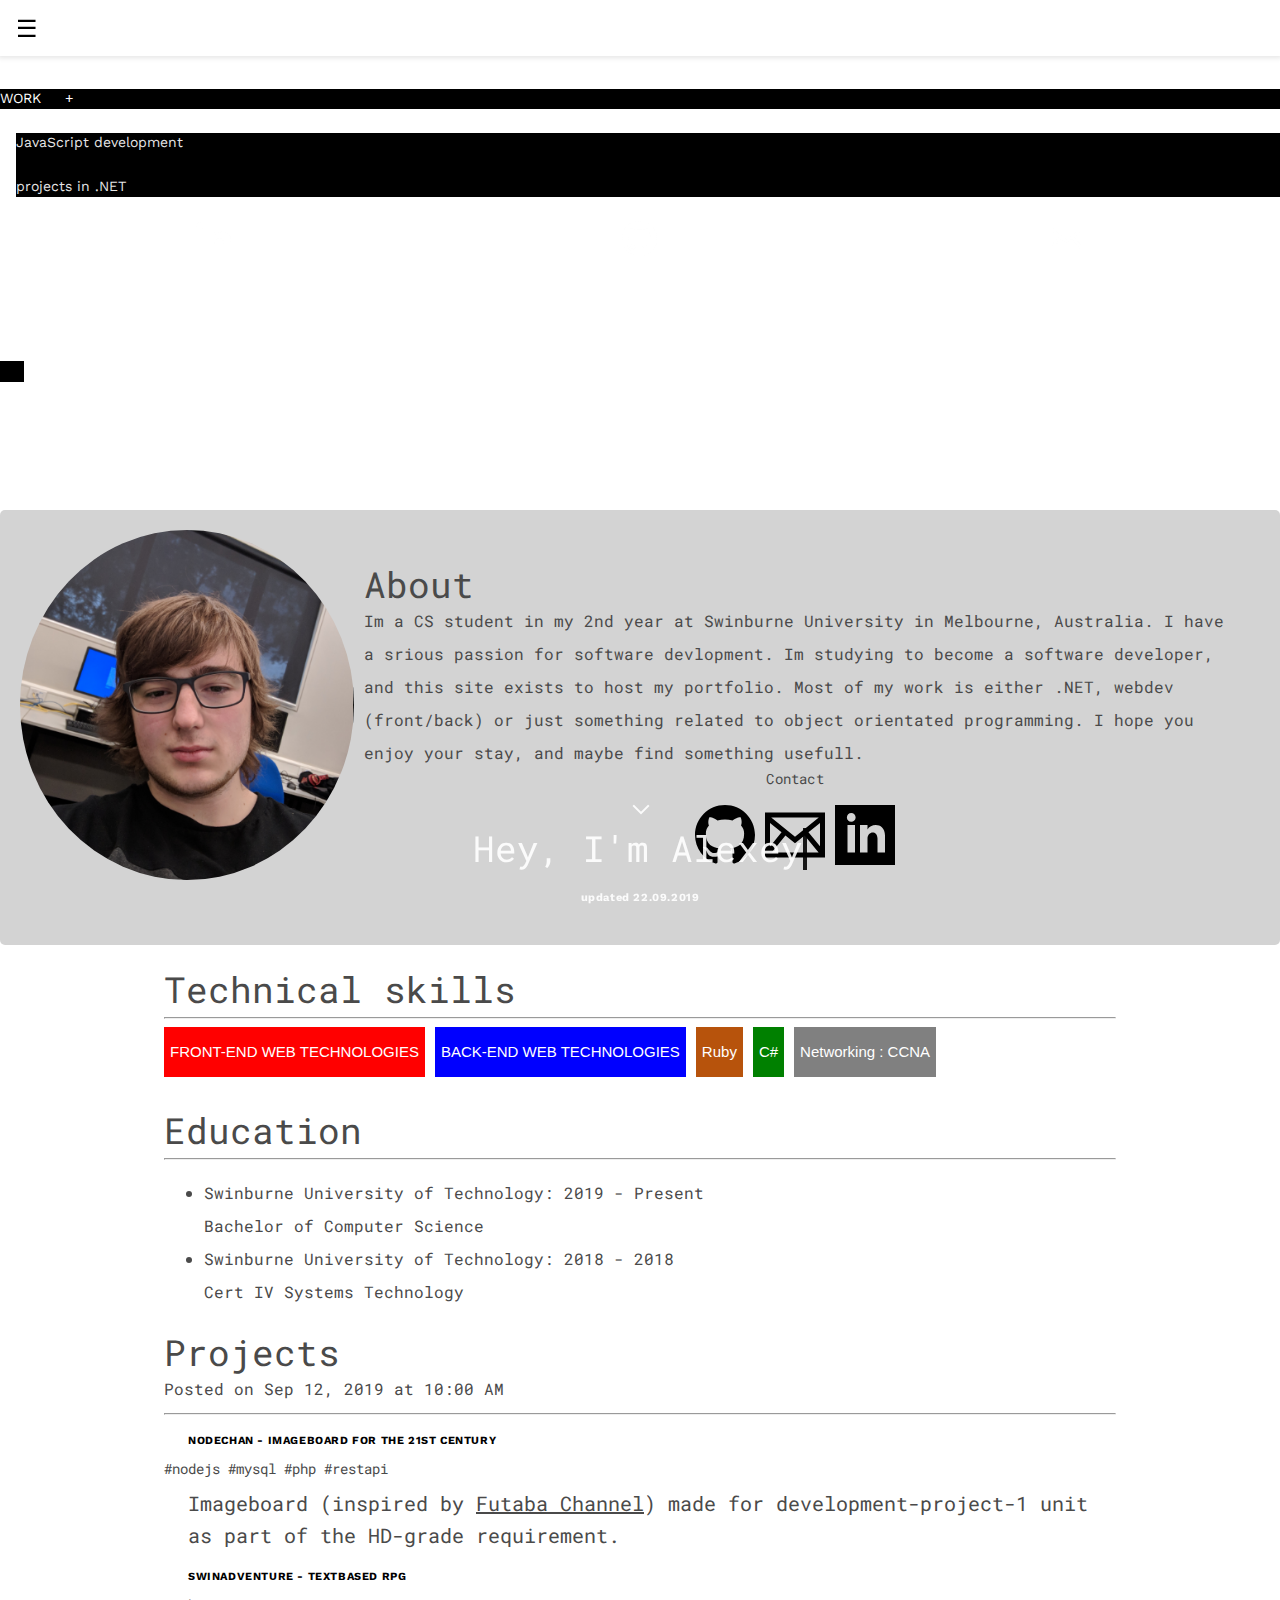
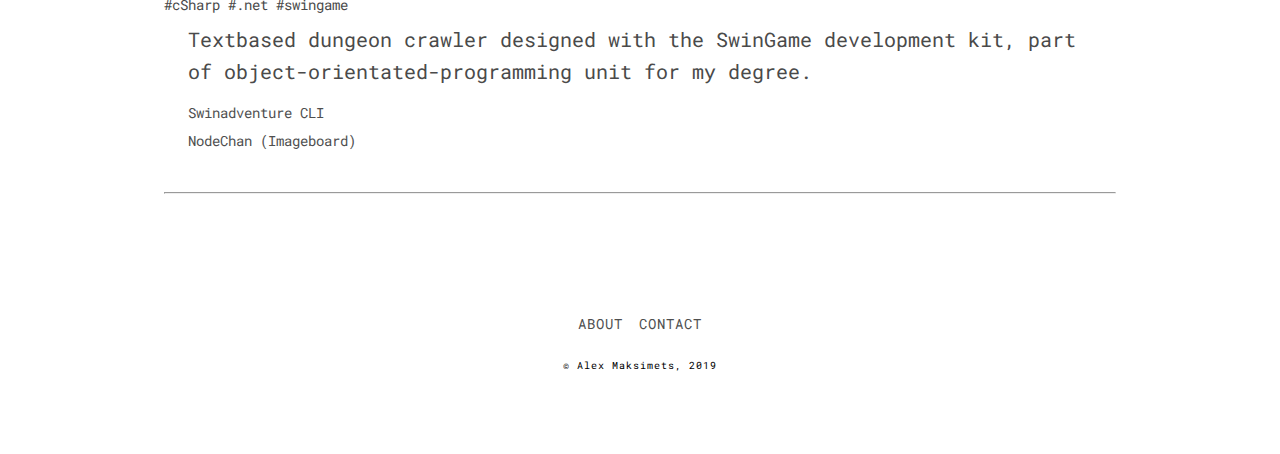
==== index.html @ 850bc53c "asd" ====
<!doctype html>
<html ⚡="" lang="en" xml:lang="en">

<head>
  <meta charset="utf-8">
  <meta name="viewport" content="width=device-width,minimum-scale=1,initial-scale=1">
  <meta name="description" content="Alexey's portofolio site">
  <meta name="google-site-verification" content="hJBC-LI6ScQ6D2NAzLoZolA4MPNzX9A3w_jSE7M83Ro" />
  <link rel="canonical" href="https://www.ampstart.com/">
  <meta name="amp-google-client-id-api" content="googleanalytics">
  <script async="" src="https://cdn.ampproject.org/v0.js"></script>

  <style amp-boilerplate="">body{-webkit-animation:-amp-start 8s steps(1,end) 0s 1 normal both;-moz-animation:-amp-start 8s steps(1,end) 0s 1 normal both;-ms-animation:-amp-start 8s steps(1,end) 0s 1 normal both;animation:-amp-start 8s steps(1,end) 0s 1 normal both}@-webkit-keyframes -amp-start{from{visibility:hidden}to{visibility:visible}}@-moz-keyframes -amp-start{from{visibility:hidden}to{visibility:visible}}@-ms-keyframes -amp-start{from{visibility:hidden}to{visibility:visible}}@-o-keyframes -amp-start{from{visibility:hidden}to{visibility:visible}}@keyframes -amp-start{from{visibility:hidden}to{visibility:visible}}</style><noscript><style amp-boilerplate="">body{-webkit-animation:none;-moz-animation:none;-ms-animation:none;animation:none}</style></noscript>


<script custom-element="amp-carousel" src="https://cdn.ampproject.org/v0/amp-carousel-0.1.js" async=""></script>
<script custom-element="amp-sidebar" src="https://cdn.ampproject.org/v0/amp-sidebar-0.1.js" async=""></script>
<script custom-element="amp-accordion" src="https://cdn.ampproject.org/v0/amp-accordion-0.1.js" async=""></script>


  <link href="https://fonts.googleapis.com/css?family=EB+Garamond%7CWork+Sans:400,700" rel="stylesheet">

  <link href="https://fonts.googleapis.com/css?family=Roboto+Mono&display=swap" rel="stylesheet">

  <style amp-custom=>/*! Bassplate | MIT License | http://github.com/basscss/bassplate */

/*! normalize.css v5.0.0 | MIT License | github.com/necolas/normalize.css */html{font-family:sans-serif;line-height:1.15;-ms-text-size-adjust:100%;-webkit-text-size-adjust:100%}body{margin:0}article,aside,footer,header,nav,section{display:block}h1{font-size:2em;margin:.67em 0}figcaption,figure,main{display:block}figure{margin:1em 40px}hr{box-sizing:content-box;height:0;overflow:visible}pre{font-family:monospace,monospace;font-size:1em}a{background-color:transparent;-webkit-text-decoration-skip:objects}a:active,a:hover{outline-width:0}abbr[title]{border-bottom:none;text-decoration:underline;text-decoration:underline dotted}b,strong{font-weight:inherit;font-weight:bolder}code,kbd,samp{font-family:monospace,monospace;font-size:1em}dfn{font-style:italic}mark{background-color:#ff0;color:#000}small{font-size:80%}sub,sup{font-size:75%;line-height:0;position:relative;vertical-align:baseline}sub{bottom:-.25em}sup{top:-.5em}audio,video{display:inline-block}audio:not([controls]){display:none;height:0}img{border-style:none}svg:not(:root){overflow:hidden}button,input,optgroup,select,textarea{font-family:sans-serif;font-size:100%;line-height:1.15;margin:0}button,input{overflow:visible}button,select{text-transform:none}[type=reset],[type=submit],button,html [type=button]{-webkit-appearance:button}[type=button]::-moz-focus-inner,[type=reset]::-moz-focus-inner,[type=submit]::-moz-focus-inner,button::-moz-focus-inner{border-style:none;padding:0}[type=button]:-moz-focusring,[type=reset]:-moz-focusring,[type=submit]:-moz-focusring,button:-moz-focusring{outline:1px dotted ButtonText}fieldset{border:1px solid silver;margin:0 2px;padding:.35em .625em .75em}legend{box-sizing:border-box;color:inherit;display:table;max-width:100%;padding:0;white-space:normal}progress{display:inline-block;vertical-align:baseline}textarea{overflow:auto}[type=checkbox],[type=radio]{box-sizing:border-box;padding:0}[type=number]::-webkit-inner-spin-button,[type=number]::-webkit-outer-spin-button{height:auto}[type=search]{-webkit-appearance:textfield;outline-offset:-2px}[type=search]::-webkit-search-cancel-button,[type=search]::-webkit-search-decoration{-webkit-appearance:none}::-webkit-file-upload-button{-webkit-appearance:button;font:inherit}details,menu{display:block}summary{display:list-item}canvas{display:inline-block}[hidden],template{display:none}.h00{font-size:4rem}.h0{font-size:3rem}.h1{font-size:2.25rem}.h2{font-size:1.25rem}.h3{font-size:.6875rem}.h4,.h5{font-size:.875rem}.h6{font-size:.75rem}.font-family-inherit{font-family:inherit}.font-size-inherit{font-size:inherit}.text-decoration-none{text-decoration:none}.bold{font-weight:700}.regular{font-weight:400}.italic{font-style:italic}.caps{text-transform:uppercase;letter-spacing:.2em}.left-align{text-align:left}.center{text-align:center}.right-align{text-align:right}.justify{text-align:justify}.nowrap{white-space:nowrap}.break-word{word-wrap:break-word}.line-height-1{line-height:1rem}.line-height-2{line-height:1.42857}.line-height-3{line-height:2.0625}.line-height-4{line-height:1.81818}.list-style-none{list-style:none}.underline{text-decoration:underline}.truncate{max-width:100%;overflow:hidden;text-overflow:ellipsis;white-space:nowrap}.list-reset{list-style:none;padding-left:0}.inline{display:inline}.block{display:block}.inline-block{display:inline-block}.table{display:table}.table-cell{display:table-cell}.overflow-hidden{overflow:hidden}.overflow-scroll{overflow:scroll}.overflow-auto{overflow:auto}.clearfix:after,.clearfix:before{content:" ";display:table}.clearfix:after{clear:both}.left{float:left}.right{float:right}.fit{max-width:100%}.max-width-1{max-width:24rem}.max-width-2{max-width:32rem}.max-width-3{max-width:48rem}.max-width-4{max-width:64rem}.border-box{box-sizing:border-box}.align-baseline{vertical-align:baseline}.align-top{vertical-align:top}.align-middle{vertical-align:middle}.align-bottom{vertical-align:bottom}.m0{margin:0}.mt0{margin-top:0}.mr0{margin-right:0}.mb0{margin-bottom:0}.ml0,.mx0{margin-left:0}.mx0{margin-right:0}.my0{margin-top:0;margin-bottom:0}.m1{margin:.5rem}.mt1{margin-top:.5rem}.mr1{margin-right:.5rem}.mb1{margin-bottom:.5rem}.ml1,.mx1{margin-left:.5rem}.mx1{margin-right:.5rem}.my1{margin-top:.5rem;margin-bottom:.5rem}.m2{margin:1rem}.mt2{margin-top:1rem}.mr2{margin-right:1rem}.mb2{margin-bottom:1rem}.ml2,.mx2{margin-left:1rem}.mx2{margin-right:1rem}.my2{margin-top:1rem;margin-bottom:1rem}.m3{margin:1.5rem}.mt3{margin-top:1.5rem}.mr3{margin-right:1.5rem}.mb3{margin-bottom:1.5rem}.ml3,.mx3{margin-left:1.5rem}.mx3{margin-right:1.5rem}.my3{margin-top:1.5rem;margin-bottom:1.5rem}.m4{margin:2rem}.mt4{margin-top:2rem}.mr4{margin-right:2rem}.mb4{margin-bottom:2rem}.ml4,.mx4{margin-left:2rem}.mx4{margin-right:2rem}.my4{margin-top:2rem;margin-bottom:2rem}.mxn1{margin-left:calc(.5rem * -1);margin-right:calc(.5rem * -1)}.mxn2{margin-left:calc(1rem * -1);margin-right:calc(1rem * -1)}.mxn3{margin-left:calc(1.5rem * -1);margin-right:calc(1.5rem * -1)}.mxn4{margin-left:calc(2rem * -1);margin-right:calc(2rem * -1)}.m-auto{margin:auto}.mt-auto{margin-top:auto}.mr-auto{margin-right:auto}.mb-auto{margin-bottom:auto}.ml-auto,.mx-auto{margin-left:auto}.mx-auto{margin-right:auto}.my-auto{margin-top:auto;margin-bottom:auto}.p0{padding:0}.pt0{padding-top:0}.pr0{padding-right:0}.pb0{padding-bottom:0}.pl0,.px0{padding-left:0}.px0{padding-right:0}.py0{padding-top:0;padding-bottom:0}.p1{padding:.5rem}.pt1{padding-top:.5rem}.pr1{padding-right:.5rem}.pb1{padding-bottom:.5rem}.pl1{padding-left:.5rem}.py1{padding-top:.5rem;padding-bottom:.5rem}.px1{padding-left:.5rem;padding-right:.5rem}.p2{padding:1rem}.pt2{padding-top:1rem}.pr2{padding-right:1rem}.pb2{padding-bottom:1rem}.pl2{padding-left:1rem}.py2{padding-top:1rem;padding-bottom:1rem}.px2{padding-left:1rem;padding-right:1rem}.p3{padding:1.5rem}.pt3{padding-top:1.5rem}.pr3{padding-right:1.5rem}.pb3{padding-bottom:1.5rem}.pl3{padding-left:1.5rem}.py3{padding-top:1.5rem;padding-bottom:1.5rem}.px3{padding-left:1.5rem;padding-right:1.5rem}.p4{padding:2rem}.pt4{padding-top:2rem}.pr4{padding-right:2rem}.pb4{padding-bottom:2rem}.pl4{padding-left:2rem}.py4{padding-top:2rem;padding-bottom:2rem}.px4{padding-left:2rem;padding-right:2rem}.col{float:left}.col,.col-right{box-sizing:border-box}.col-right{float:right}.col-1{width:8.33333%}.col-2{width:16.66667%}.col-3{width:25%}.col-4{width:33.33333%}.col-5{width:41.66667%}.col-6{width:50%}.col-7{width:58.33333%}.col-8{width:66.66667%}.col-9{width:75%}.col-10{width:83.33333%}.col-11{width:91.66667%}.col-12{width:100%}@media (min-width:40.06rem){.sm-col{float:left;box-sizing:border-box}.sm-col-right{float:right;box-sizing:border-box}.sm-col-1{width:8.33333%}.sm-col-2{width:16.66667%}.sm-col-3{width:25%}.sm-col-4{width:33.33333%}.sm-col-5{width:41.66667%}.sm-col-6{width:50%}.sm-col-7{width:58.33333%}.sm-col-8{width:66.66667%}.sm-col-9{width:75%}.sm-col-10{width:83.33333%}.sm-col-11{width:91.66667%}.sm-col-12{width:100%}}@media (min-width:52.06rem){.md-col{float:left;box-sizing:border-box}.md-col-right{float:right;box-sizing:border-box}.md-col-1{width:8.33333%}.md-col-2{width:16.66667%}.md-col-3{width:25%}.md-col-4{width:33.33333%}.md-col-5{width:41.66667%}.md-col-6{width:50%}.md-col-7{width:58.33333%}.md-col-8{width:66.66667%}.md-col-9{width:75%}.md-col-10{width:83.33333%}.md-col-11{width:91.66667%}.md-col-12{width:100%}}@media (min-width:64.06rem){.lg-col{float:left;box-sizing:border-box}.lg-col-right{float:right;box-sizing:border-box}.lg-col-1{width:8.33333%}.lg-col-2{width:16.66667%}.lg-col-3{width:25%}.lg-col-4{width:33.33333%}.lg-col-5{width:41.66667%}.lg-col-6{width:50%}.lg-col-7{width:58.33333%}.lg-col-8{width:66.66667%}.lg-col-9{width:75%}.lg-col-10{width:83.33333%}.lg-col-11{width:91.66667%}.lg-col-12{width:100%}}.flex{display:-ms-flexbox;display:flex}@media (min-width:40.06rem){.sm-flex{display:-ms-flexbox;display:flex}}@media (min-width:52.06rem){.md-flex{display:-ms-flexbox;display:flex}}@media (min-width:64.06rem){.lg-flex{display:-ms-flexbox;display:flex}}.flex-column{-ms-flex-direction:column;flex-direction:column}.flex-wrap{-ms-flex-wrap:wrap;flex-wrap:wrap}.items-start{-ms-flex-align:start;align-items:flex-start}.items-end{-ms-flex-align:end;align-items:flex-end}.items-center{-ms-flex-align:center;align-items:center}.items-baseline{-ms-flex-align:baseline;align-items:baseline}.items-stretch{-ms-flex-align:stretch;align-items:stretch}.self-start{-ms-flex-item-align:start;align-self:flex-start}.self-end{-ms-flex-item-align:end;align-self:flex-end}.self-center{-ms-flex-item-align:center;-ms-grid-row-align:center;align-self:center}.self-baseline{-ms-flex-item-align:baseline;align-self:baseline}.self-stretch{-ms-flex-item-align:stretch;-ms-grid-row-align:stretch;align-self:stretch}.justify-start{-ms-flex-pack:start;justify-content:flex-start}.justify-end{-ms-flex-pack:end;justify-content:flex-end}.justify-center{-ms-flex-pack:center;justify-content:center}.justify-between{-ms-flex-pack:justify;justify-content:space-between}.justify-around{-ms-flex-pack:distribute;justify-content:space-around}.justify-evenly{-ms-flex-pack:space-evenly;justify-content:space-evenly}.content-start{-ms-flex-line-pack:start;align-content:flex-start}.content-end{-ms-flex-line-pack:end;align-content:flex-end}.content-center{-ms-flex-line-pack:center;align-content:center}.content-between{-ms-flex-line-pack:justify;align-content:space-between}.content-around{-ms-flex-line-pack:distribute;align-content:space-around}.content-stretch{-ms-flex-line-pack:stretch;align-content:stretch}.flex-auto{-ms-flex:1 1 auto;flex:1 1 auto;min-width:0;min-height:0}.flex-none{-ms-flex:none;flex:none}.order-0{-ms-flex-order:0;order:0}.order-1{-ms-flex-order:1;order:1}.order-2{-ms-flex-order:2;order:2}.order-3{-ms-flex-order:3;order:3}.order-last{-ms-flex-order:99999;order:99999}.relative{position:relative}.absolute{position:absolute}.fixed{position:fixed}.top-0{top:0}.right-0{right:0}.bottom-0{bottom:0}.left-0{left:0}.z1{z-index:1}.z2{z-index:2}.z3{z-index:3}.z4{z-index:4}.border{border-style:solid;border-width:1px}.border-top{border-top-style:solid;border-top-width:1px}.border-right{border-right-style:solid;border-right-width:1px}.border-bottom{border-bottom-style:solid;border-bottom-width:1px}.border-left{border-left-style:solid;border-left-width:1px}.border-none{border:0}.rounded{border-radius:3px}.circle{border-radius:50%}.rounded-top{border-radius:3px 3px 0 0}.rounded-right{border-radius:0 3px 3px 0}.rounded-bottom{border-radius:0 0 3px 3px}.rounded-left{border-radius:3px 0 0 3px}.not-rounded{border-radius:0}.hide{position:absolute;height:1px;width:1px;overflow:hidden;clip:rect(1px,1px,1px,1px)}@media (max-width:40rem){.xs-hide{display:none}}@media (min-width:40.06rem) and (max-width:52rem){.sm-hide{display:none}}@media (min-width:52.06rem) and (max-width:64rem){.md-hide{display:none}}@media (min-width:64.06rem){.lg-hide{display:none}}.display-none{display:none}*{box-sizing:border-box}body{background:#fff;color:#4a4a4a;font-family:Roboto Mono;min-width:315px;overflow-x:hidden;font-smooth:always;-webkit-font-smoothing:antialiased}main{max-width:1000px;margin:0 auto}p{padding:0;margin:0}.ampstart-accent{color:#fff}#content:target{margin-top:calc(0px - 3.5rem);padding-top:3.5rem}.ampstart-title-lg{font-size:2.25rem;line-height:1.11111;letter-spacing:.06rem}.ampstart-title-md{font-size:1.25rem;line-height:1.6;letter-spacing:.06rem}.ampstart-title-sm{font-size:.6875rem;line-height:1.81818;letter-spacing:.06rem}.ampstart-subtitle,body{line-height:2.0625;letter-spacing:normal}.ampstart-subtitle{color:#fff;font-size:1rem}.ampstart-byline,.ampstart-caption,.ampstart-hint,.ampstart-label{font-size:.875rem;color:#4f4f4f;line-height:1.42857;letter-spacing:.06rem}.ampstart-label{text-transform:uppercase}.ampstart-footer,.ampstart-small-text{font-size:.75rem;line-height:1rem;letter-spacing:.06rem}.ampstart-card{box-shadow:0 1px 1px 0 rgba(0,0,0,.14),0 1px 1px -1px rgba(0,0,0,.14),0 1px 5px 0 rgba(0,0,0,.12)}.h1,h1{font-size:2.25rem;line-height:1.11111}.h2,h2{font-size:1.25rem;line-height:1.6}.h3,h3{font-size:.6875rem;line-height:1.81818}.h4,h4{line-height:2.0625}.h4,.h5,h4,h5{font-size:.875rem}.h5,h5{line-height:1.42857}.h6,h6{font-size:.75rem;line-height:1rem}h1,h2,h3,h4,h5,h6{margin:0;padding:0;font-weight:400;letter-spacing:.06rem}a,a:active,a:visited{color:inherit}.ampstart-btn{font-family:inherit;font-weight:inherit;font-size:1rem;line-height:1.42857;padding:.7em .8em;text-decoration:none;white-space:nowrap;word-wrap:normal;vertical-align:middle;cursor:pointer;background-color:#fff;color:#000;border:1px solid #000}.ampstart-btn:visited{color:#000}.ampstart-btn-secondary{background-color:#000;color:#fff;border:1px solid #fff}.ampstart-btn-secondary:visited{color:#fff}.ampstart-btn:active .ampstart-btn:focus{opacity:.8}.ampstart-btn[disabled],.ampstart-btn[disabled]:active,.ampstart-btn[disabled]:focus,.ampstart-btn[disabled]:hover{opacity:.5;outline:0;cursor:default}.ampstart-dropcap:first-letter{color:#fff;font-size:2.25rem;font-weight:700;float:left;overflow:hidden;line-height:2.25rem;margin-left:0;margin-right:.5rem}.ampstart-initialcap{padding-top:1rem;margin-top:1.5rem}.ampstart-initialcap:first-letter{color:#fff;font-size:2.25rem;font-weight:700;margin-left:-2px}.ampstart-pullquote{border:none;border-left:4px solid #fff;font-size:.6875rem;padding-left:1.5rem}.ampstart-byline time{font-style:normal;white-space:nowrap}.amp-carousel-button-next{background-image:url('data:image/svg+xml;charset=utf-8,<svg width="18" height="18" viewBox="0 0 34 34" xmlns="http://www.w3.org/2000/svg"><title>Next</title><path d="M25.557 14.7L13.818 2.961 16.8 0l16.8 16.8-16.8 16.8-2.961-2.961L25.557 18.9H0v-4.2z" fill="%23FFF" fill-rule="evenodd"/></svg>')}.amp-carousel-button-prev{background-image:url('data:image/svg+xml;charset=utf-8,<svg width="18" height="18" viewBox="0 0 34 34" xmlns="http://www.w3.org/2000/svg"><title>Previous</title><path d="M33.6 14.7H8.043L19.782 2.961 16.8 0 0 16.8l16.8 16.8 2.961-2.961L8.043 18.9H33.6z" fill="%23FFF" fill-rule="evenodd"/></svg>')}.ampstart-dropdown{min-width:200px}.ampstart-dropdown.absolute{z-index:100}.ampstart-dropdown.absolute>section,.ampstart-dropdown.absolute>section>header{height:100%}.ampstart-dropdown>section>header{background-color:#fff;border:0;color:#000}.ampstart-dropdown>section>header:after{display:inline-block;content:"+";padding:0 0 0 1.5rem;color:#fff}.ampstart-dropdown>[expanded]>header:after{content:"–"}.absolute .ampstart-dropdown-items{z-index:200}.ampstart-dropdown-item{background-color:#fff;color:#fff;opacity:.9}.ampstart-dropdown-item:active,.ampstart-dropdown-item:hover{opacity:1}.ampstart-footer{background-color:#fff;color:#000;padding-bottom:5rem}.ampstart-footer .ampstart-icon{fill:#000}.ampstart-footer .ampstart-social-follow li:last-child{margin-right:0}.ampstart-image-fullpage-hero{color:#fff}.ampstart-fullpage-hero-heading-text,.ampstart-image-fullpage-hero .ampstart-image-credit{-webkit-box-decoration-break:clone;box-decoration-break:clone;background:#fff;padding:0 1rem .2rem}.ampstart-image-fullpage-hero>amp-img{max-height:calc(100vh - 3.5rem)}.ampstart-image-fullpage-hero>amp-img img{-o-object-fit:cover;object-fit:cover}.ampstart-fullpage-hero-heading{line-height:3.5rem}.ampstart-fullpage-hero-cta{background:transparent}.ampstart-readmore{background:linear-gradient(0deg,rgba(0,0,0,.65) 0,transparent);color:#000;margin-top:5rem;padding-bottom:3.5rem}.ampstart-readmore:after{content:"⌄";font-size:1.25rem}.ampstart-readmore-text{background:#fff}@media (min-width:52.06rem){.ampstart-image-fullpage-hero>amp-img{height:60vh}}.ampstart-image-heading{color:#000;background:linear-gradient(0deg,rgba(0,0,0,.65) 0,transparent)}.ampstart-image-heading>*{margin:0}amp-carousel .ampstart-image-with-heading{margin-bottom:0}.ampstart-image-with-caption figcaption{color:#4f4f4f;line-height:1.42857}amp-carousel .ampstart-image-with-caption{margin-bottom:0}.ampstart-input{max-width:100%;width:300px;min-width:100px;font-size:1rem;line-height:2.0625}.ampstart-input [disabled],.ampstart-input [disabled]+label{opacity:.5}.ampstart-input [disabled]:focus{outline:0}.ampstart-input>input,.ampstart-input>select,.ampstart-input>textarea{width:100%;margin-top:1rem;line-height:2.0625;border:0;border-radius:0;border-bottom:1px solid #4a4a4a;background:none;color:#4a4a4a;outline:0}.ampstart-input>label{color:#fff;pointer-events:none;text-align:left;font-size:.875rem;line-height:1rem;opacity:0;animation:.2s;animation-timing-function:cubic-bezier(.4,0,.2,1);animation-fill-mode:forwards}.ampstart-input>input:focus,.ampstart-input>select:focus,.ampstart-input>textarea:focus{outline:0}.ampstart-input>input:focus:-ms-input-placeholder,.ampstart-input>select:focus:-ms-input-placeholder,.ampstart-input>textarea:focus:-ms-input-placeholder{color:transparent}.ampstart-input>input:focus::placeholder,.ampstart-input>select:focus::placeholder,.ampstart-input>textarea:focus::placeholder{color:transparent}.ampstart-input>input:not(:placeholder-shown):not([disabled])+label,.ampstart-input>select:not(:placeholder-shown):not([disabled])+label,.ampstart-input>textarea:not(:placeholder-shown):not([disabled])+label{opacity:1}.ampstart-input>input:focus+label,.ampstart-input>select:focus+label,.ampstart-input>textarea:focus+label{animation-name:a}@keyframes a{to{opacity:1}}.ampstart-input>label:after{content:"";height:2px;position:absolute;bottom:0;left:45%;background:#fff;transition:.2s;transition-timing-function:cubic-bezier(.4,0,.2,1);visibility:hidden;width:10px}.ampstart-input>input:focus+label:after,.ampstart-input>select:focus+label:after,.ampstart-input>textarea:focus+label:after{left:0;width:100%;visibility:visible}.ampstart-input>input[type=search]{-webkit-appearance:none;-moz-appearance:none;appearance:none}.ampstart-input>input[type=range]{border-bottom:0}.ampstart-input>input[type=range]+label:after{display:none}.ampstart-input>select{-webkit-appearance:none;-moz-appearance:none;appearance:none}.ampstart-input>select+label:before{content:"⌄";line-height:2.0625;position:absolute;right:5px;zoom:2;top:0;bottom:0;color:#fff}.ampstart-input-chk,.ampstart-input-radio{width:auto;color:#4a4a4a}.ampstart-input input[type=checkbox],.ampstart-input input[type=radio]{margin-top:0;-webkit-appearance:none;-moz-appearance:none;appearance:none;width:20px;height:20px;border:1px solid #fff;vertical-align:middle;margin-right:.5rem;text-align:center}.ampstart-input input[type=radio]{border-radius:20px}.ampstart-input input[type=checkbox]:not([disabled])+label,.ampstart-input input[type=radio]:not([disabled])+label{pointer-events:auto;animation:none;vertical-align:middle;opacity:1;cursor:pointer}.ampstart-input input[type=checkbox]+label:after,.ampstart-input input[type=radio]+label:after{display:none}.ampstart-input input[type=checkbox]:after,.ampstart-input input[type=radio]:after{position:absolute;top:0;left:0;bottom:0;right:0;content:" ";line-height:1.4rem;vertical-align:middle;text-align:center;background-color:#000}.ampstart-input input[type=checkbox]:checked:after{background-color:#fff;color:#000;content:"✓"}.ampstart-input input[type=radio]:checked{background-color:#000}.ampstart-input input[type=radio]:after{top:3px;bottom:3px;left:3px;right:3px;border-radius:12px}.ampstart-input input[type=radio]:checked:after{content:"";font-size:2.25rem;background-color:#fff}.ampstart-input>label,_:-ms-lang(x){opacity:1}.ampstart-input>input:-ms-input-placeholder,_:-ms-lang(x){color:transparent}.ampstart-input>input::placeholder,_:-ms-lang(x){color:transparent}.ampstart-input>input::-ms-input-placeholder,_:-ms-lang(x){color:transparent}.ampstart-input>select::-ms-expand{display:none}.ampstart-headerbar{background-color:#000;color:#fff;z-index:999;box-shadow:0 0 5px 2px rgba(0,0,0,.1)}.ampstart-headerbar+:not(amp-sidebar),.ampstart-headerbar+amp-sidebar+*{margin-top:3.5rem}.ampstart-headerbar-nav .ampstart-nav-item{padding:0 1rem;background:transparent;opacity:.8}.ampstart-headerbar-nav{line-height:3.5rem}.ampstart-nav-item:active,.ampstart-nav-item:focus,.ampstart-nav-item:hover{opacity:1}.ampstart-navbar-trigger:focus{outline:none}.ampstart-nav a,.ampstart-navbar-trigger,.ampstart-sidebar-faq a{cursor:pointer;text-decoration:none}.ampstart-nav .ampstart-label{color:inherit}.ampstart-navbar-trigger{line-height:3.5rem;font-size:1.25rem}.ampstart-headerbar-nav{-ms-flex:1;flex:1}.ampstart-nav-search{-ms-flex-positive:0.5;flex-grow:0.5}.ampstart-headerbar .ampstart-nav-search:active,.ampstart-headerbar .ampstart-nav-search:focus,.ampstart-headerbar .ampstart-nav-search:hover{box-shadow:none}.ampstart-nav-search>input{border:none;border-radius:3px;line-height:normal}.ampstart-nav-dropdown{min-width:200px}.ampstart-nav-dropdown amp-accordion header{background-color:#000;border:none}.ampstart-nav-dropdown amp-accordion ul{background-color:#000}.ampstart-nav-dropdown .ampstart-dropdown-item,.ampstart-nav-dropdown .ampstart-dropdown>section>header{background-color:#000;color:#fff}.ampstart-nav-dropdown .ampstart-dropdown-item{color:#fff}.ampstart-sidebar{background-color:#000;color:#fff;min-width:300px;width:300px}.ampstart-sidebar .ampstart-icon{fill:#fff}.ampstart-sidebar-header{line-height:3.5rem;min-height:3.5rem}.ampstart-sidebar .ampstart-dropdown-item,.ampstart-sidebar .ampstart-dropdown header,.ampstart-sidebar .ampstart-faq-item,.ampstart-sidebar .ampstart-nav-item,.ampstart-sidebar .ampstart-social-follow{margin:0 0 2rem}.ampstart-sidebar .ampstart-nav-dropdown{margin:0}.ampstart-sidebar .ampstart-navbar-trigger{line-height:inherit}.ampstart-navbar-trigger svg{pointer-events:none}.ampstart-related-article-section{border-color:#4a4a4a}.ampstart-related-article-section .ampstart-heading{color:#4a4a4a;font-weight:400}.ampstart-related-article-readmore{color:#fff;letter-spacing:0}.ampstart-related-section-items>li{border-bottom:1px solid #4a4a4a}.ampstart-related-section-items>li:last-child{border:none}.ampstart-related-section-items .ampstart-image-with-caption{display:-ms-flexbox;display:flex;-ms-flex-wrap:wrap;flex-wrap:wrap;-ms-flex-align:center;align-items:center;margin-bottom:0}.ampstart-related-section-items .ampstart-image-with-caption>amp-img,.ampstart-related-section-items .ampstart-image-with-caption>figcaption{-ms-flex:1;flex:1}.ampstart-related-section-items .ampstart-image-with-caption>figcaption{padding-left:1rem}@media (min-width:40.06rem){.ampstart-related-section-items>li{border:none}.ampstart-related-section-items .ampstart-image-with-caption>figcaption{padding:1rem 0}.ampstart-related-section-items .ampstart-image-with-caption>amp-img,.ampstart-related-section-items .ampstart-image-with-caption>figcaption{-ms-flex-preferred-size:100%;flex-basis:100%}}.ampstart-social-box{display:-ms-flexbox;display:flex}.ampstart-social-box>amp-social-share{background-color:#fff}.ampstart-icon{fill:#fff}.h1,.h2,h1,h2{letter-spacing:0}.h3,h3{color:#000;font-family:Work Sans,arial,sans-serif;letter-spacing:.6px}.h4,h4{letter-spacing:.2px;line-height:1.42857}.ampstart-headerbar{background:#fff;color:#000}.ampstart-headerbar-title{font:normal 1.25rem/1.6 EB Roboto Mono,times,serif}.ampstart-navbar-trigger{font-size:1.5rem}.ampstart-nav-dropdown .ampstart-dropdown-item,.ampstart-nav-dropdown .ampstart-dropdown>section>header,.ampstart-sidebar-faq{font-family:Work Sans,arial,sans-serif}.ampstart-nav-dropdown .ampstart-dropdown{letter-spacing:0}.ampstart-dropdown-item{text-transform:none}.ampstart-nav-dropdown amp-accordion ul{margin-left:1rem}.ampstart-sidebar .ampstart-dropdown-item,.ampstart-sidebar .ampstart-dropdown header,.ampstart-sidebar .ampstart-faq-item{margin-bottom:1.5rem}.ampstart-article-summary header,.ampstart-image-fullpage-hero figcaption{opacity:.9}.ampstart-image-fullpage-hero figcaption{margin:1.5rem;top:40vh}.ampstart-fullpage-hero-heading{font-size:1.25rem;line-height:1.6;margin-bottom:0}.ampstart-image-fullpage-hero{margin-bottom:0}.ampstart-image-fullpage-hero footer{position:static}.ampstart-image-credit{font:700 .6875rem/1.6 Work Sans,arial,sans-serif;letter-spacing:.6px}.ampstart-image-credit br{display:none}.ampstart-fullpage-hero-heading-text,.ampstart-image-fullpage-hero .ampstart-image-credit{background:none;padding:0}.ampstart-readmore{background:none;display:block;margin:0;padding:1rem 0 2rem}.ampstart-readmore:after{content:" ";border:2px solid #fff;border-width:0 2px 2px 0;bottom:1rem;display:block;height:10px;left:calc(50% - 5px);position:absolute;transform:rotate(45deg);width:10px}.ampstart-dropcap:first-letter{color:#000;font-size:3.59375rem;font-weight:inherit;line-height:1.14782}

.typewriter {
	display: inline-block;
}

.typewriter-text {
    display: inline-block;
  	overflow: hidden;
 	  animation: typing 1s steps(15, end), blink 1s step-end infinite;
    white-space: nowrap;
    border-right: 4px solid black;
    box-sizing: border-box;
    padding-bottom: 2px ;
}

@keyframes typing {
    from { 
        width: 0% 
    }
    to { 
        width: 100% 
    }
}

@keyframes blink {
    from, to { 
        border-color: transparent 
    }
    50% { 
        border-color: white; 
    }
}

@keyframes loadbot {
	from {
		heigth: -20px;
	}
	to {
		heigth: 0px;
	}
}

.uns {
    -webkit-touch-callout: none;
    -webkit-user-select: none;
    -khtml-user-select: none;
    -moz-user-select: none;
    -ms-user-select: none;
    user-select: none;
}

#content {
	padding: 0 18px;
	overflow: hidden;
	transition: max-height 0.2s ease-out;
	object-fit: contain;
	padding: 20px;
}

.contact ul {
	display: block;
    padding-left: 0px;
	text-align: center;
}

.contact li {
	list-style: none;	
	display: inline-block;
	width: auto;
}

.about {
	background-color: lightgrey;
	align-items: center;
	height: 100%;
	max-width: 1400px;
	overflow: hidden;
	transition: max-height 0.2s ease-out;
	object-fit: contain;
	padding: 20px;
	margin: 0 auto;
	border-radius: 5px;
}

.my-pic {
	border-radius: 50%;
	height: 350px;
	display: block;
	min-width: 18%;
	float: left;
	margin-right: 10px;
}

.about-image{
	float: left;
	padding: auto;
}

.about-details{

}

.contact {
	text-align: center;
	bottom: 0;
}

.bgmain{
	background-attachment: fixed;
	height: auto;
}

.box:before {
	position: absolute;
	top: 0px;
	left: 0px;
	width: 0px;
	height: 42px;
	background: rgba(255,255,255,0.3);
	border-radius: 5px;
	transition: all 2s ease;
} 

.collapsible ul {
	display: block;
	list-style: none;	
	display: inline-block;
	width: auto;
}

.box:hover:before {
	width: 100%;
}

.about-text{
	padding: 10px;
	min-width: 70%;
}

.collapsible {
  background-color: #b7530c;
  color: white;
  cursor: pointer;
  border: none;
  text-align: left;
  outline: none;
  font-size: 15px;
  transition: .4s;
  height: 50px;
}

.front {
  background-color: red;
}

.back {
  background-color: blue;
}

.c {
  background-color: green;
}

.network {
  background-color: grey;
}

.active, .collapsible:hover {
  filter: brightness(130%);
}

.content {
  padding: 0 18px;
  display: none;
  overflow: hidden;
  background-color: #f1f1f1;
}

</style>

<title>I'm Alexey Maksimets</title>

</head>
<body>

  <!-- Start Navbar -->
  <header class="ampstart-headerbar fixed flex justify-start items-center top-0 left-0 right-0 pl2 pr4 ">
  	<div role="button" aria-label="open sidebar" on="tap:header-sidebar.toggle" tabindex="0" class="ampstart-navbar-trigger  pr2  ">☰
  	</div>
    
    <div class="ampstart-headerbar-title mx-auto h3"></div>
  </header>

<!-- Start Sidebar -->
<amp-sidebar id="header-sidebar" class="ampstart-sidebar px3  " layout="nodisplay">
	<div class="flex justify-start items-center ampstart-sidebar-header">
		<div role="button" aria-label="close sidebar" on="tap:header-sidebar.toggle" tabindex="0" class="ampstart-navbar-trigger items-start">✕</div>
	</div>
	<nav class="ampstart-sidebar-nav ampstart-nav">
		<ul class="list-reset m0 p0 ampstart-label">
		<li class="ampstart-nav-item ampstart-nav-dropdown relative ">

    <amp-accordion layout="container" disable-session-states="" class="ampstart-dropdown">
    <section>
      <header>Work</header>
      <ul class="ampstart-dropdown-items list-reset m0 p0">
          <li class="ampstart-dropdown-item"><a href="#" class="text-decoration-none">JavaScript development</a></li>
          <li class="ampstart-dropdown-item"><a href="#" class="text-decoration-none">projects in .NET</a></li>
      </ul>
    </section>
    </amp-accordion>
	  </li>

	 </ul>
</nav>

<ul class="ampstart-social-follow list-reset flex justify-around items-center flex-wrap m0 mb4">
	<li>
		<a href="https://www.linkedin.com/in/alexey-maksimets-673940173/">
			<img src="img/png/linked.png" style="width:35px">
		</a>	
	</li>
	<li>
		<a href="https://github.com/blkhood?tab=repositories">
			<img src="img/png/git.png" style="width:35px">
		</a>	
	</li>
	<li>
		<a href="mailto:maksimetsalexey@gmail.com">
			<img src="img/png/mail.png" style="width:35px">
		</a>	
	</li>
</ul>

<ul class="ampstart-sidebar-faq list-reset m0">
    <li class="ampstart-faq-item"><a href="#project" class="text-decoration-none">Repository</a></li>
</ul>

</amp-sidebar>
	<div class="center">
	<!-- Start Fullpage Hero -->
	<figure class="ampstart-image-fullpage-hero m0 relative mb4">
		<amp-img class="bgmain" height="100vh" alt="hero bg" layout="fixed-height" src="img/space-min.png" media="(min-width: 416px)"></amp-img>
		<amp-img width="404" height="700px" alt="hero bg phone" layout="responsive" src="img/space-min.png" media="(max-width: 415px)"></amp-img>
		
		<figcaption class="absolute top-0 right-0 bottom-0 left-0 box">
		  <header class="">
		    <h1 class="ampstart-fullpage-hero-heading mb3">
		      <span class="ampstart-fullpage-hero-heading-text">
		      	<div class="typewriter">
		      		<h1 class="typewriter-text">Hey, I'm Alexey</h1>
		      	</div>
		      </span>
		    </h1>
		      <span class="ampstart-image-credit h4">updated 22.09.2019</span>
			</header>

		    <footer class="absolute left-0 right-0 bottom-0">
		      <a class="ampstart-readmore py3 caps line-height-2 text-decoration-none center block h5" href="#space"></a>
		    </footer> 
		</figcaption>
	</figure>
	</div>

  	<!-- End Fullpage Hero -->
	<div id="space">
		<br><br>
	</div>
   
    <div class="about">
    <!-- Page Content -->
	
      	<div class="about-image">
      		<img src="img/self.PNG" class="my-pic" alt="my-pic">       
      	</div>

      	<div class="m3 about-text">
			<h1>About</h1>
			<p>Im a CS student in my 2nd year at Swinburne University in Melbourne, Australia. I have a srious passion for software devlopment.
	        Im studying to become a software developer, and this site exists to host my portfolio. Most of my work is either .NET, webdev (front/back) or just something related to object orientated programming. I hope you enjoy your stay, and maybe find something usefull.
	        </p>    
			
	       	<div class="contact">
	       	<h4>Contact</h4>
			<ul>
			    <a href="https://github.com/blkhood?tab=repositories"><img src="img/svg/git.svg" style="height: 60px;" alt="placeholder+image"><li></li></a>
				<a href="mailto:maksimetsalexey@gmail.com"><img src="img/svg/mail.svg" style="height: 60px;" alt="placeholder+image"><li></li></a>
				<a href="https://www.linkedin.com/in/alexey-maksimets-673940173/"><img src="img/svg/li.svg" style="height: 60px;" alt="placeholder+image"><li></li></a>
	       </ul>
	       </div>
		</div>
    </div>

	<main id="m3 content" role="main">
		<!-- skills-->
    <div class="m3 skils-section">
      <div class="skill-div">
        <h1>Technical skills</h1>
        <hr>
        <button type="button" class="collapsible front">FRONT-END WEB TECHNOLOGIES</button>
				<div class="content">
				  <p>I have good experiance with HTML, CSS and JavaScript for front-end development. I also have a bit of experiance with JSON, BOOTSTRAP and other frameworks for JS [and webdevelopment in general].</p>
				</div>

				<button type="button" class="collapsible back">BACK-END WEB TECHNOLOGIES</button>
				<div class="content">
				  <p>I have a good grasp of PHP, NodeJS and MySQL (SQL) for back-end webdevelopment.</p>
				</div>

				<button type="button" class="collapsible ruby">Ruby</button>
				<div class="content">
				  <p>My experiance with Ruby has been through high-disction task for university course work and I believe I have a grasp on the language that covers all of it's basics and extends to custom frameworks (such as SDKs for game-development) and the Rails framework.</p>
				</div>
        <button type="button" class="collapsible c">C#</button>
        <div class="content">
          <p>I know the language decently well, this includes the basic knowledge of OOP aswell as the .NET framework.</p>
        </div>
				<button type="button" class="collapsible network">Networking : CCNA</button>
				<div class="content">
				  <p>I'm also a CCNA R&S (Routing & Switching) certfied network technician, with experiance in creating & managing low-scale, managing servers and creating/managing active-directory services on Windows 2008 Server. I also have a good understanding of network virtualization with Packet-tracker and GNS3.</p>
				</div>
     </div>

     <br>
     <div class="edu-div">
        <h1>Education</h1>
        <hr>
        <ul>
           <li>Swinburne University of Technology: 2019 - Present <br>Bachelor of Computer Science</li>
           <li>Swinburne University of Technology: 2018 - 2018 <br>Cert IV Systems Technology</li>
        </ul>
     </div>
   </div>

  <div class="m3 project-section">
    <div class="project">
      <h1>Projects</h1>
      <!-- Date/Time -->
      <p class="date">Posted on Sep 12, 2019 at 10:00 AM</p>
      <hr>
        <div class="clearfix">
          <a href="https://github.com/blkhood/NodeChan"><amp-img src="img/png/nodejs.png" width="100" height="100" class="left mr3"></amp-img></a>
          <p class="mx3 my1 caps h3 bold">NodeChan - Imageboard for the 21st century</p>
          <p class="h5">#nodejs #mysql #php #restapi</p>
          <h2 class="mx3 my1 h2 line-height-2">Imageboard (inspired by <a href="https://www.2chan.net/">Futaba Channel</a>) made for development-project-1 unit as part of the HD-grade requirement.</h2>
        </div>
        
        <div class="clearfix">
          <amp-img src="img/png/csharp.png" width="100" height="100" class="left mr3"></amp-img>
          <p class="mx3 my1 caps h3 bold">SwinAdventure - Textbased rpg</p>
          <p class="h5">#cSharp #.net #swingame</p>
          <h2 class="mx3 my1 h2 line-height-2">Textbased dungeon crawler designed with the SwinGame development kit, part of object-orientated-programming unit for my degree.</h2>
        </div>

        <amp-carousel width="756" height="638" layout="responsive" type="slides" class="mb4">
          <figure class="ampstart-image-with-caption m0 relative mb4">
            <amp-img src="img/testing-cli.PNG" width="756" height="520" alt="New York cars." layout="responsive" class=""></amp-img>
            <figcaption class="h5 mt1 px3">
              Swinadventure CLI
            </figcaption>
          </figure>

          <figure class="ampstart-image-with-caption m0 relative mb4">
            <amp-img src="img/imageboard-plcholder.jpg" width="756" height="520" alt="New York street" layout="responsive" class=""></amp-img>
            <figcaption class="h5 mt1 px3">
              NodeChan (Imageboard)
            </figcaption>
          </figure>
        </amp-carousel>
        <br><hr>
      </div>
    </div>
  <br>
  </main>

  <!-- Start Footer -->
  <footer class="ampstart-footer flex flex-column items-center px3 ">
  <ul class="ampstart-social-follow list-reset flex justify-around items-center flex-wrap m0 mb4">
	    <li>
	        <a href="#" target="_blank" class="inline-block p1"></a>
	    </li>
	    <li>
	        <a href="#" target="_blank" class="inline-block p1"></a>
	    </li>
	    <li>
	        <a href="#" target="_blank" class="inline-block p1"></a>
	    </li>
	</ul>

    <nav class="ampstart-footer-nav">
      <ul class="list-reset flex flex-wrap mb3">
        <li class="px1"><a class="text-decoration-none ampstart-label" href="#about">About</a></li>
        <li class="px1"><a class="text-decoration-none ampstart-label" href="#">Contact</a></li>
      </ul>
    </nav>

    <small class="uns">
      © Alex Maksimets, 2019
    </small>
  </footer>

<script>
var coll = document.getElementsByClassName("collapsible");
var i;

for (i = 0; i < coll.length; i++) {
  coll[i].addEventListener("click", function() {
    this.classList.toggle("active");
    var content = this.nextElementSibling;
    if (content.style.display === "block") {
      content.style.display = "none";
    } else {
      content.style.display = "block";
    }
  });
}
</script>

  <!-- End Footer -->
</body>
</html>
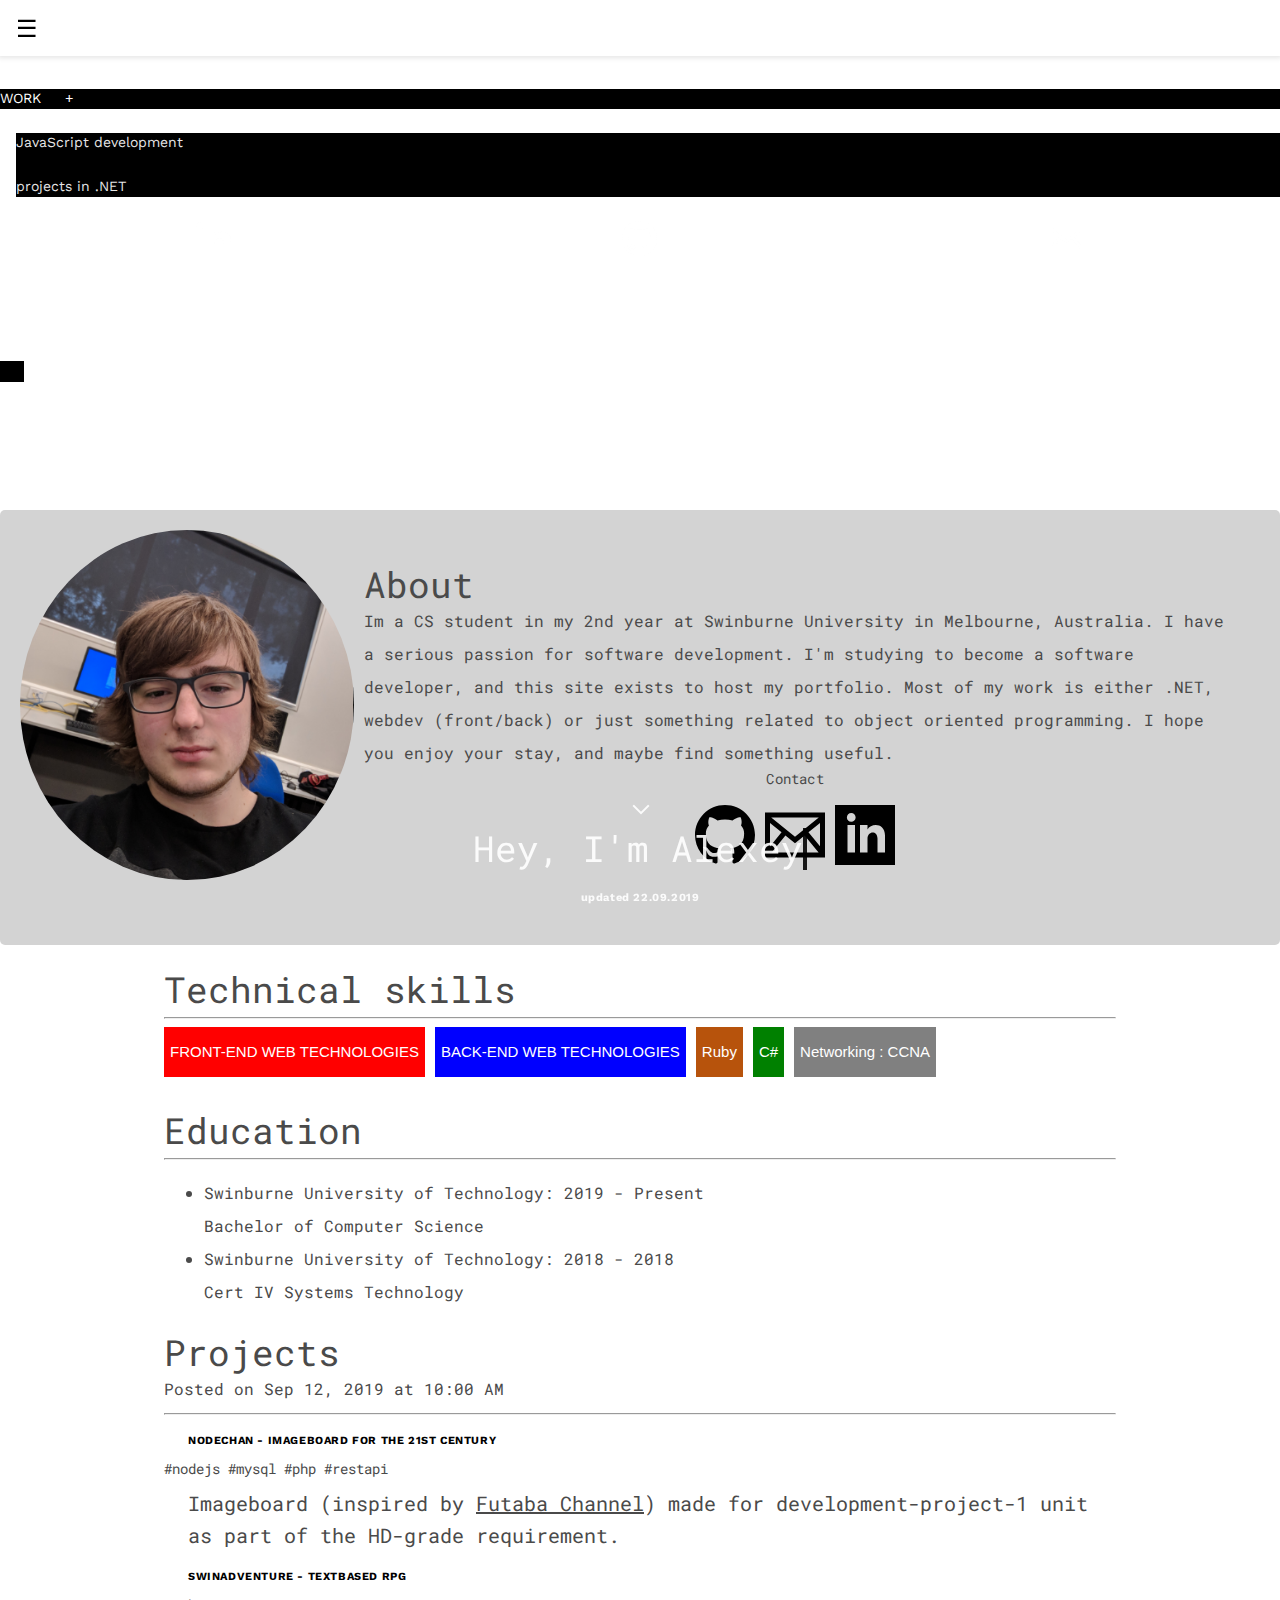
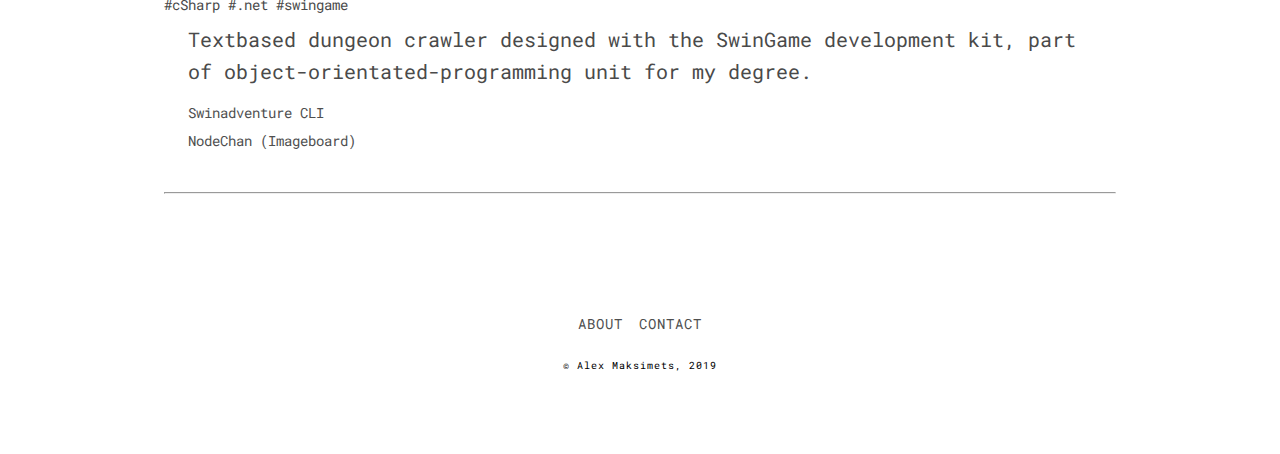
==== commit 43d9d354: "Update index.html" ====
--- a/index.html
+++ b/index.html
@@ -9,7 +9,13 @@
   <link rel="canonical" href="https://www.ampstart.com/">
   <meta name="amp-google-client-id-api" content="googleanalytics">
   <script async="" src="https://cdn.ampproject.org/v0.js"></script>
-
+  <!-- Google Tag Manager -->
+<script>(function(w,d,s,l,i){w[l]=w[l]||[];w[l].push({'gtm.start':
+new Date().getTime(),event:'gtm.js'});var f=d.getElementsByTagName(s)[0],
+j=d.createElement(s),dl=l!='dataLayer'?'&l='+l:'';j.async=true;j.src=
+'https://www.googletagmanager.com/gtm.js?id='+i+dl;f.parentNode.insertBefore(j,f);
+})(window,document,'script','dataLayer','GTM-MJW9D4K');</script>
+<!-- End Google Tag Manager -->
   <style amp-boilerplate="">body{-webkit-animation:-amp-start 8s steps(1,end) 0s 1 normal both;-moz-animation:-amp-start 8s steps(1,end) 0s 1 normal both;-ms-animation:-amp-start 8s steps(1,end) 0s 1 normal both;animation:-amp-start 8s steps(1,end) 0s 1 normal both}@-webkit-keyframes -amp-start{from{visibility:hidden}to{visibility:visible}}@-moz-keyframes -amp-start{from{visibility:hidden}to{visibility:visible}}@-ms-keyframes -amp-start{from{visibility:hidden}to{visibility:visible}}@-o-keyframes -amp-start{from{visibility:hidden}to{visibility:visible}}@keyframes -amp-start{from{visibility:hidden}to{visibility:visible}}</style><noscript><style amp-boilerplate="">body{-webkit-animation:none;-moz-animation:none;-ms-animation:none;animation:none}</style></noscript>
 
 
@@ -208,6 +214,18 @@
 <title>I'm Alexey Maksimets</title>
 
 </head>
+<noscript><iframe src="https://www.googletagmanager.com/ns.html?id=GTM-MJW9D4K"
+height="0" width="0" style="display:none;visibility:hidden"></iframe></noscript>
+<!-- Global site tag (gtag.js) - Google Analytics -->
+<script async src="https://www.googletagmanager.com/gtag/js?id=210684207"></script>
+<script>
+  window.dataLayer = window.dataLayer || [];
+  function gtag(){dataLayer.push(arguments);}
+  gtag('js', new Date());
+
+  gtag('config', 'GA_MEASUREMENT_ID');
+</script>
+
 <body>
 
   <!-- Start Navbar -->
@@ -303,9 +321,7 @@
 
       	<div class="m3 about-text">
 			<h1>About</h1>
-			<p>Im a CS student in my 2nd year at Swinburne University in Melbourne, Australia. I have a srious passion for software devlopment.
-	        Im studying to become a software developer, and this site exists to host my portfolio. Most of my work is either .NET, webdev (front/back) or just something related to object orientated programming. I hope you enjoy your stay, and maybe find something usefull.
-	        </p>    
+			<p>Im a CS student in my 2nd year at Swinburne University in Melbourne, Australia. I have a serious passion for software development. I'm studying to become a software developer, and this site exists to host my portfolio. Most of my work is either .NET, webdev (front/back) or just something related to object oriented programming. I hope you enjoy your stay, and maybe find something useful.</p>    
 			
 	       	<div class="contact">
 	       	<h4>Contact</h4>
@@ -381,7 +397,7 @@
 
         <amp-carousel width="756" height="638" layout="responsive" type="slides" class="mb4">
           <figure class="ampstart-image-with-caption m0 relative mb4">
-            <amp-img src="img/testing-cli.PNG" width="756" height="520" alt="New York cars." layout="responsive" class=""></amp-img>
+            <amp-img src="img/txt-rpg.png" width="756" height="520" alt="New York cars." layout="responsive" class=""></amp-img>
             <figcaption class="h5 mt1 px3">
               Swinadventure CLI
             </figcaption>
